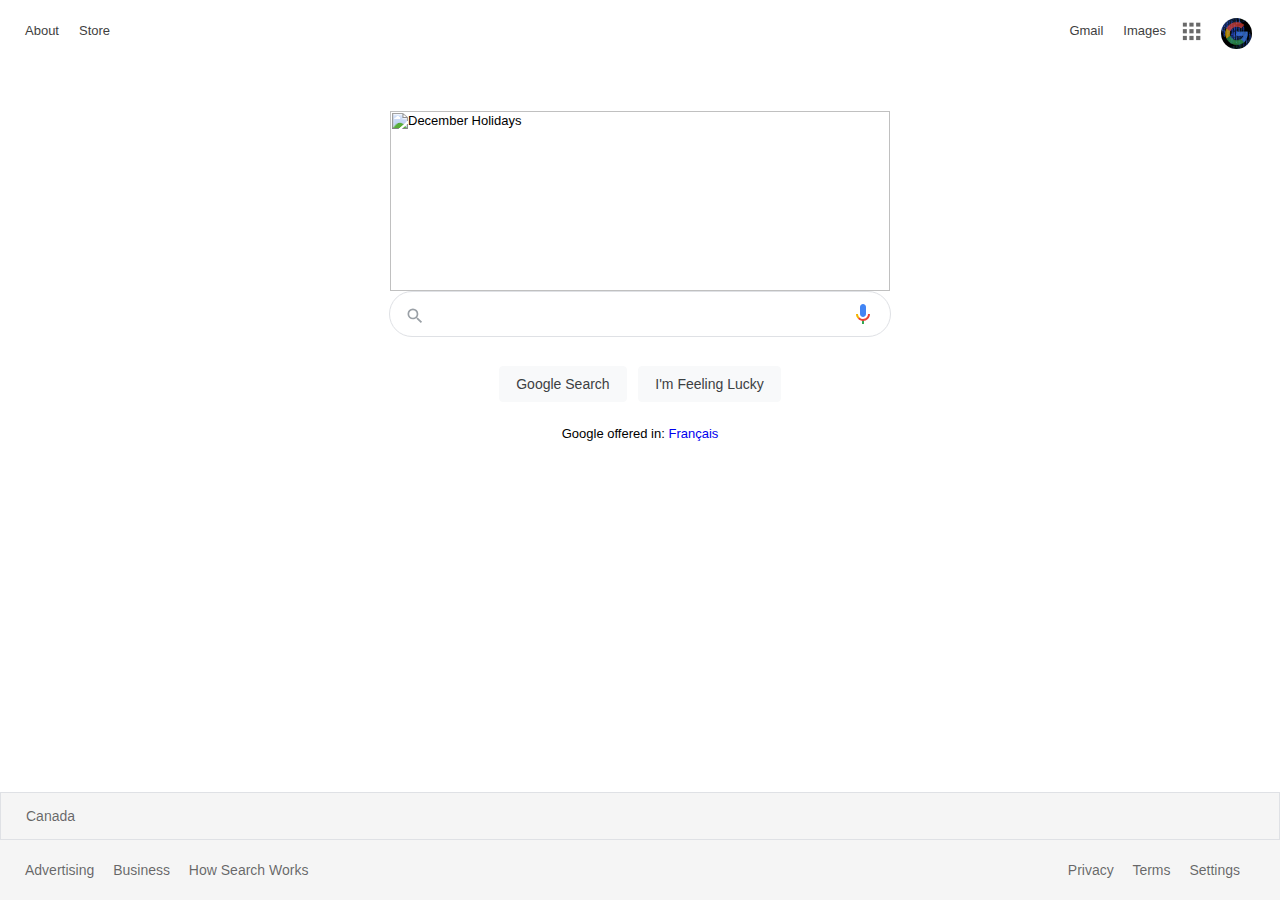
==== theOdinProject/google-homepage/googleForgeryHome.html @ af0cce90 "add Odin folder and reorganize" ====
<head>
<style>
    body {
        font-size: small;
        font-family: arial, sans-serif;
        margin: 0;
    }

    header {
        display: flex;
        flex-wrap: nowrap;
    }

    main {
        display: flex;
        flex-direction: column;
        align-items: center;
        justify-content: space-evenly;
        margin-top: 50px;
    }

    footer {
        display: flex;
        flex-direction: column;
        background-color: #f5f5f5;
        position: absolute;
        bottom: 0;
        width:100%;
        color: rgba(29, 29, 31, 0.678);
        font-weight: 150;
        font-size: 14px;
    }

    a {
        text-decoration: none;
        cursor: pointer;
    }
    a:hover {
        text-decoration: underline;
    }

    .headerleft {
        display: flex;
        align-items: center;
        height: 20px;
        margin-top: 20px;
        margin-left: 5px;
    }

    .headerright {
        position: absolute;
        right: 20px;
        display: flex;
        align-items: center;
        height: 20px;
        margin-top: 20px;
    }

    .headerlinks {
        padding-left: 20px;
        color: #3f3f3f;
    }

    .icon {
        flex:1 0 auto;
        display:flex;
        align-items:center;
        border:0;
        background:transparent;
        outline:none;
        padding:0 15px;
        height: 24px;
        width: 24px;
    }

    .apps {
        display: inline-block;
        fill: currentColor;
        color: #696969;
        height: 25px;
        width: 25px;
        padding-right: 0;
        cursor: pointer;
        transform: scale(0.9);
        align-self: baseline;
    }

    #profilePicture {
        height: 31px;
        width: 31px;
        border-radius: 50%;
        object-fit: cover;
        cursor: pointer;
        align-self: baseline;
    }

    .logo {
        padding-top: 21px;
        cursor: pointer;
    }

    .searchbar {
        background: #fff;
        display: flex;
        align-items: center;
        border: 1px solid #dfe1e5;
        box-shadow: none;
        border-radius: 24px;
        z-index: 3;
        height: 44px;
        width: 75%;
        max-width: 500px;
        min-width: 400px;
    }
    
    .searchbar:hover {
        box-shadow: 0px 1px 6px rgba(32,33,36,.28);
        border-color: rgba(223,225,229,0);
    }


    #magnifyingglass {
        display: inline-block;
        fill: currentColor;
        line-height: 24px;
        position: relative;
        margin-top: 3px;
        color: #9aa0a6;
        height: 20px;
        width: 20px;
    }

    .field {
        background-color: transparent;
        border: none;
        margin: 0;
        padding: 0;
        color: rgba(0,0,0,.87);
        outline: none;
        display: flex;
        flex: 100%;
        margin-top: 0px;
        font-size: 16px;
    }

    #microphone {
        height: 24px;
        width: 24px;
        cursor:pointer;
        vertical-align: middle;
    }

    .buttons {
        padding-top: 18px;
        top: 53px;
        z-index: 0;
    }

    .searchbutton {
        background-color: #f8f9fa;
        border: 1px solid #f8f9fa;
        border-radius: 4px;
        color: #3c4043;
        font-family: arial,sans-serif;
        font-size: 14px;
        margin: 11px 4px;
        padding: 0 16px;
        line-height: 27px;
        height: 36px;
        min-width: 54px;
        text-align: center;
        cursor: pointer;
        user-select: none;
    }

    .searchbutton:hover {
        box-shadow: 0px 0px 2px rgba(32,33,36,.28);
        border-color: rgba(223,225,229,0);
    }

    .language:visited {
        color: #609;
    }

    .footer1 {
        padding: 15px 25px;
        margin: 0;
        border: 1px solid #dfe1e5;
    }

    .footer2 {
        padding: 15px 25px;
        display: flex;
        flex-direction: row;
        justify-content: space-between;
    }

    .footer2left .footer2right {
        width: 400px;
    }

    @media(max-width: 800px) {
        .footer2{
            flex-direction: column-reverse;
            align-items: center;
        }
    }


    .footerlinks {
        color: rgba(29, 29, 31, 0.678);
        padding-right: 15px;
        line-height: 30px;
    }


</style>
</head>

<body>
    <header>
        <div class="headerleft">
            <a class="headerlinks" href="https://about.google/">About</a>
            <a class="headerlinks" href="https://store.google.com/CA">Store</a> 
        </div>

        <div class="headerright">
            <a class="headerlinks" href="https://mail.google.com/mail/">Gmail</a>
            <a class="headerlinks" href="https://www.google.ca/imghp">Images</a>
            <div class="apps icon">
                <span class="apps">
                    <svg focusable="false" xmlns="http://www.w3.org/2000/svg" viewBox="0 0 24 24">
                        <rect x="0" y="0" width="5" height="5"></rect>
                        <rect x="8" y="0" width="5" height="5"></rect>
                        <rect x="16" y="0" width="5" height="5"></rect>

                        <rect x="0" y="8" width="5" height="5"></rect>
                        <rect x="8" y="8" width="5" height="5"></rect>
                        <rect x="16" y="8" width="5" height="5"></rect>

                        <rect x="0" y="16" width="5" height="5"></rect>
                        <rect x="8" y="16" width="5" height="5"></rect>
                        <rect x="16" y="16" width="5" height="5"></rect>
                    </svg>
                </span>
                
            </div> 
            <div class="icon">
                <img id="profilePicture" src="assets/google-account-security-100832892-large.jpg" alt="Profile Picture" title="Profile Picture">                
            </div> 
        </div> 
    </header>

    <main>
        <div >
            <img class="logo" src="/assets/december-holidays-days-2-30-6753651837108830.3-law.gif" alt="December Holidays" title="December Holidays" width="500" height="180" border="0">
        </div>

        <div class="searchbar">
            <div class="icon">
                <span id="magnifyingglass">
                    <svg focusable="false" xmlns="http://www.w3.org/2000/svg" viewBox="0 0 24 24">
                        <path d="M15.5 14h-.79l-.28-.27A6.471 6.471 0 0 0 16 9.5 6.5 6.5 0 1 0 9.5 16c1.61 0 3.09-.59 4.23-1.57l.27.28v.79l5 4.99L20.49 19l-4.99-5zm-6 0C7.01 14 5 11.99 5 9.5S7.01 5 9.5 5 14 7.01 14 9.5 11.99 14 9.5 14z">
                        </path>
                    </svg>
                </span>
            </div>
            
            <input class="field" type="text" title="Search" maxlength="2048"/>
            
            <div class="icon">
                <svg id="microphone" focusable="false" viewBox="0 0 24 24" xmlns="http://www.w3.org/2000/svg">
                    <path d="m12 15c1.66 0 3-1.31 3-2.97v-7.02c0-1.66-1.34-3.01-3-3.01s-3 1.34-3 3.01v7.02c0 1.66 1.34 2.97 3 2.97z" fill="#4285f4"></path>
                    <path d="m11 18.08h2v3.92h-2z" fill="#34a853"></path>
                    <path d="m7.05 16.87c-1.27-1.33-2.05-2.83-2.05-4.87h2c0 1.45 0.56 2.42 1.47 3.38v0.32l-1.15 1.18z" fill="#f4b400"></path>
                    <path d="m12 16.93a4.97 5.25 0 0 1 -3.54 -1.55l-1.41 1.49c1.26 1.34 3.02 2.13 4.95 2.13 3.87 0 6.99-2.92 6.99-7h-1.99c0 2.92-2.24 4.93-5 4.93z" fill="#ea4335"></path>
                </svg>
            </div>
        </div>
            
        <div class="buttons">
            <button class="searchbutton" type="submit">Google Search</button>
            <button class="searchbutton" type="submit">I'm Feeling Lucky</button>    
        </div>

        <div id="French">
            <p>Google offered in: <a class="language" href="https://www.google.com/setprefs?sig=0_OnHGNsNqIe9zap06OiN8fGV8UEg%3D&hl=fr&source=homepage&sa=X&ved=0ahUKEwjSuN7_qsvtAhUQCawKHUEfAEsQ2ZgBCBI">Français</a></p>
        </div>
    </main>
        
    <footer>
        <p class="footer1">Canada</p>
        <div class="footer2">
            <div class="footer2left">
                <a class="footerlinks" href="https://www.google.com/intl/en_ca/ads/">Advertising</a>
                <a class="footerlinks" href="https://www.google.com/services/">Business</a> 
                <a class="footerlinks" href="https://google.com/search/howsearchworks/">How Search Works</a>
                
            </div>
    
            <div class="footer2right">
                <a class="footerlinks" href="https://policies.google.com/privacy">Privacy</a>
                <a class="footerlinks" href="https://policies.google.com/terms">Terms</a> 
                <a class="footerlinks" href="https://www.google.com/preferences">Settings</a> 
            </div>
        </div>
    </footer>

</body>
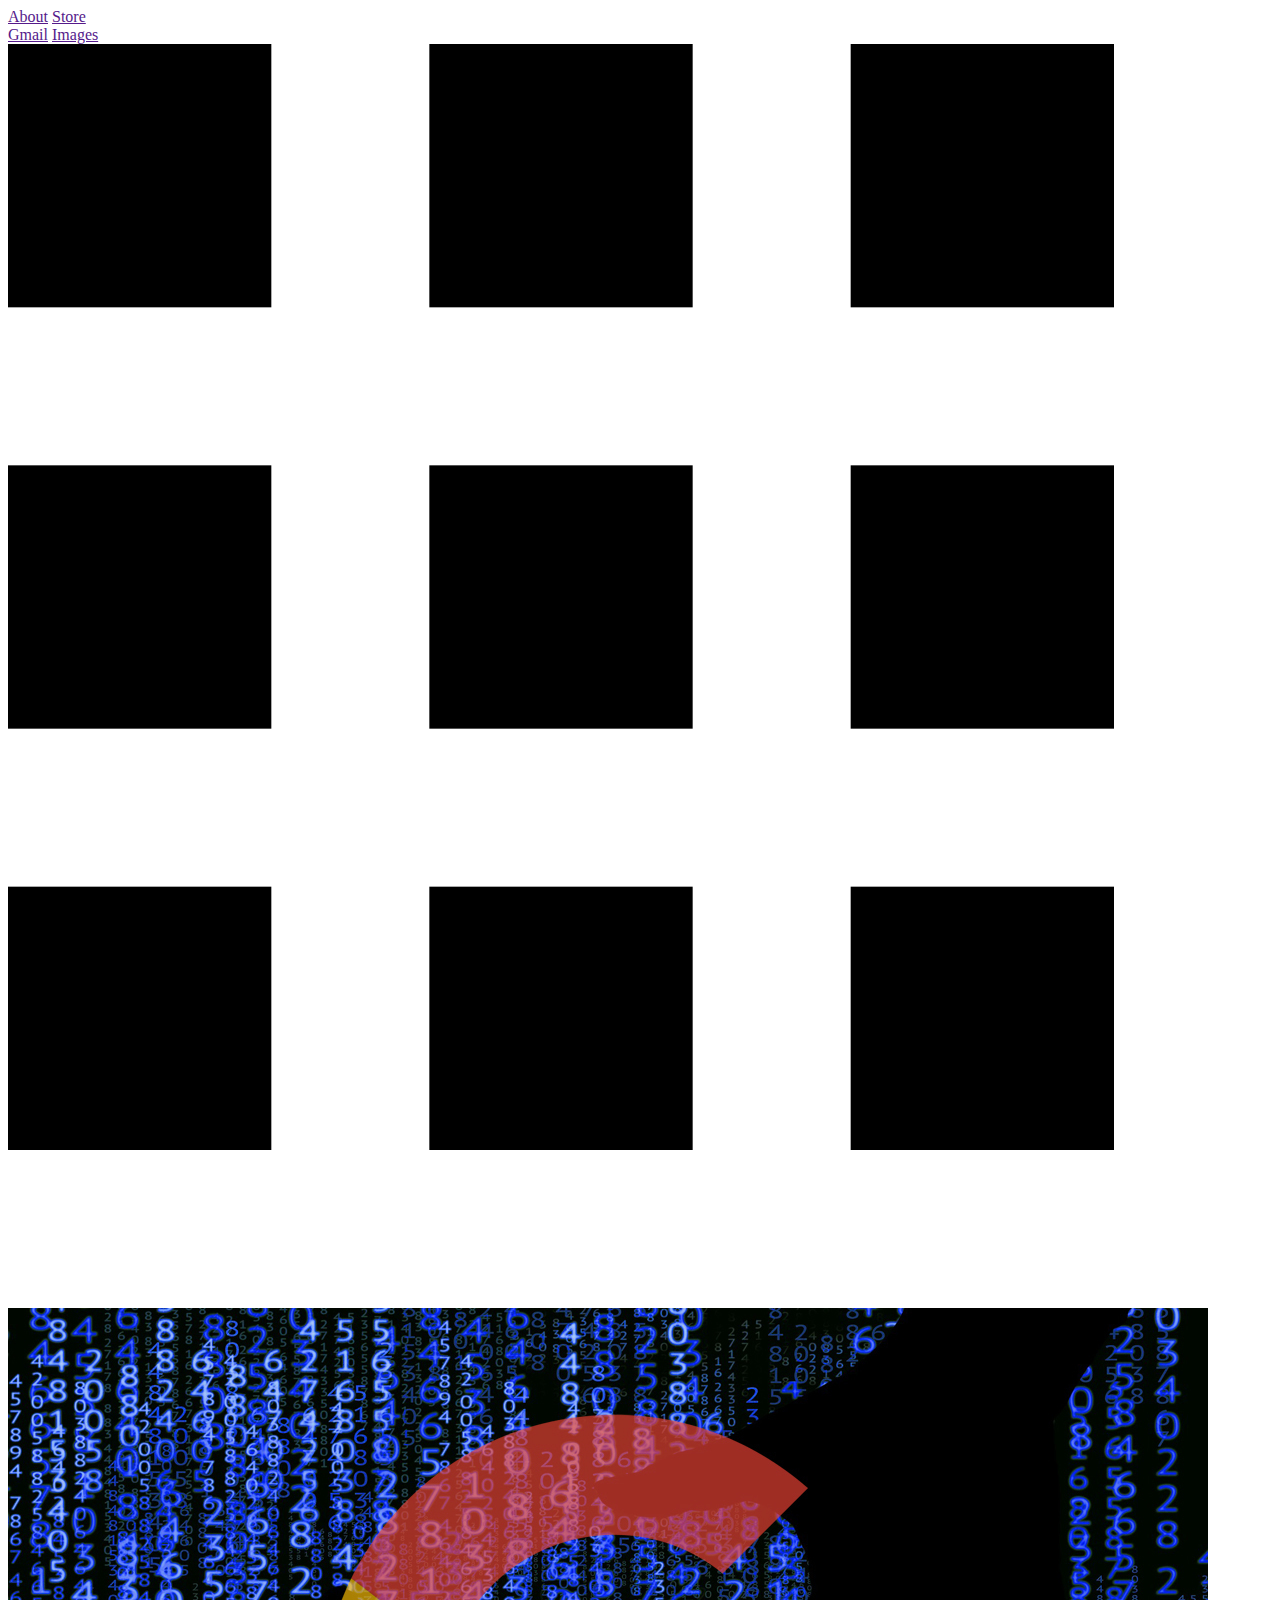
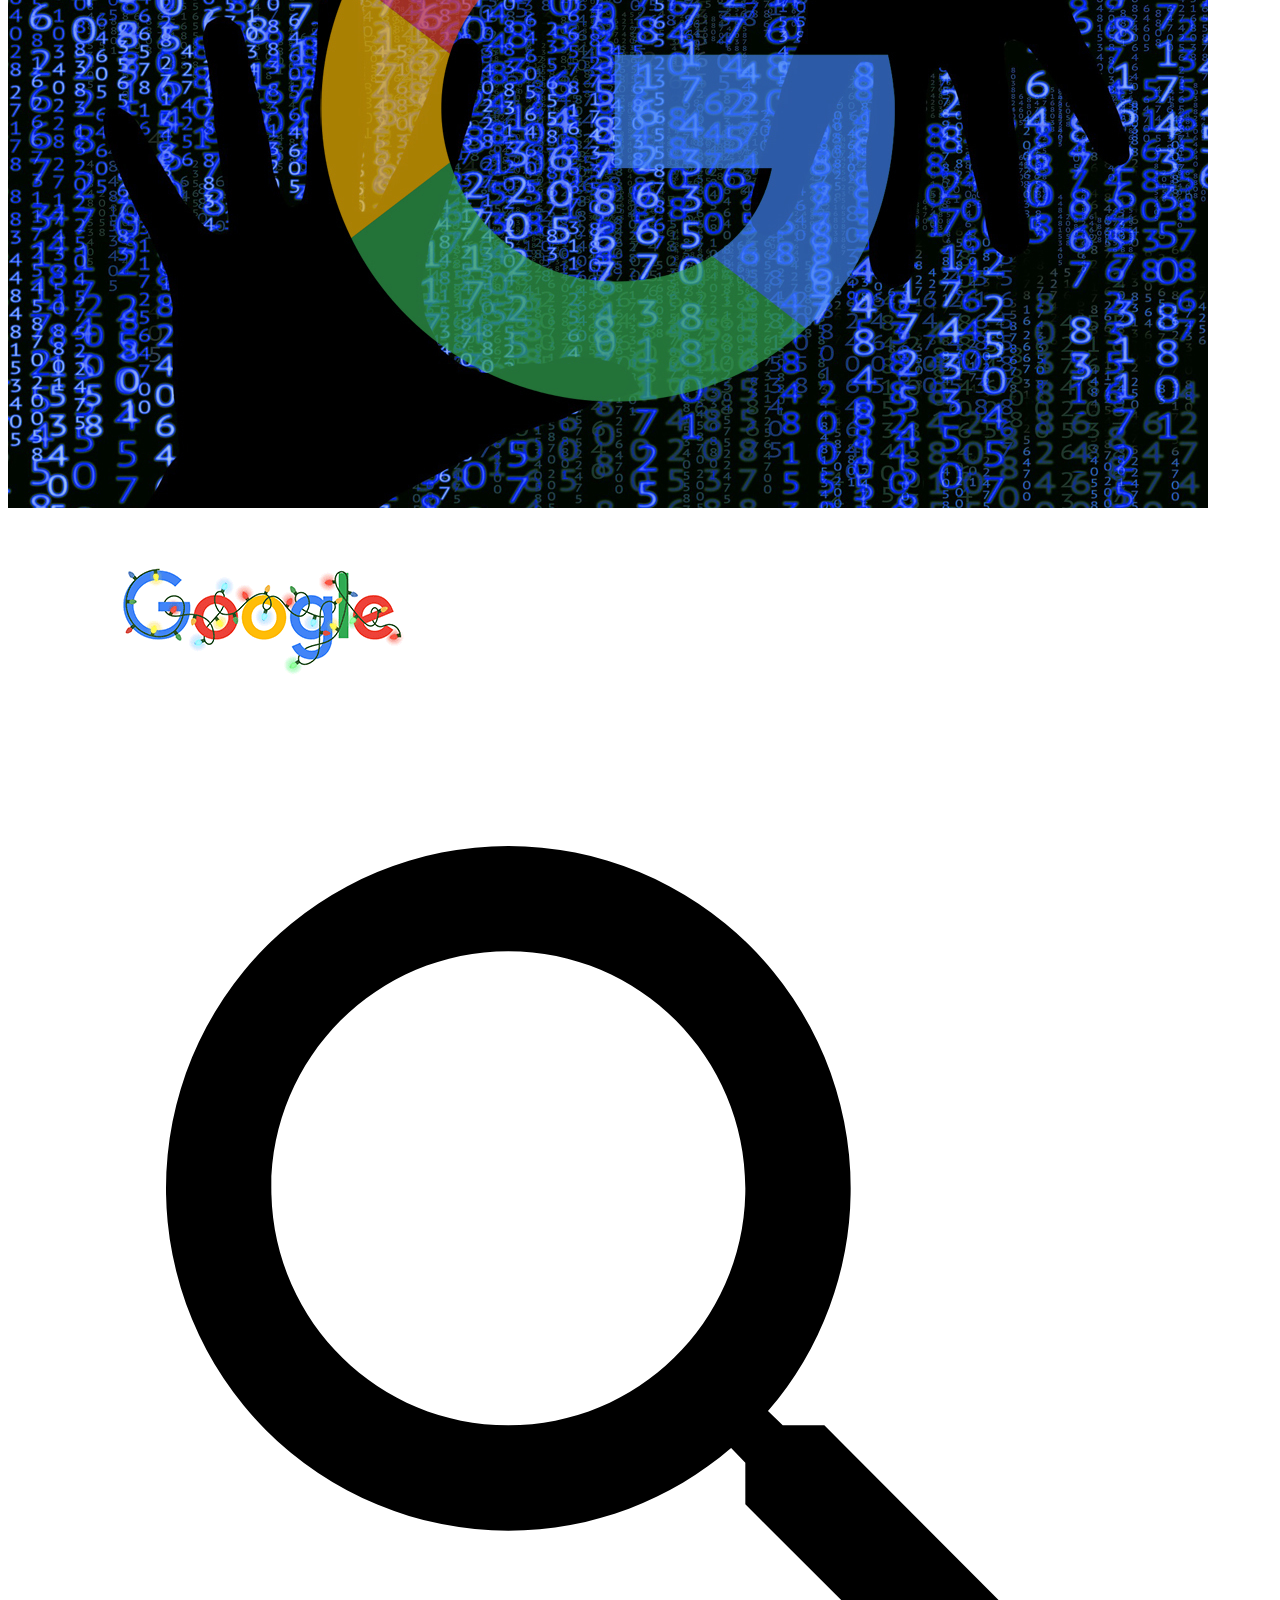
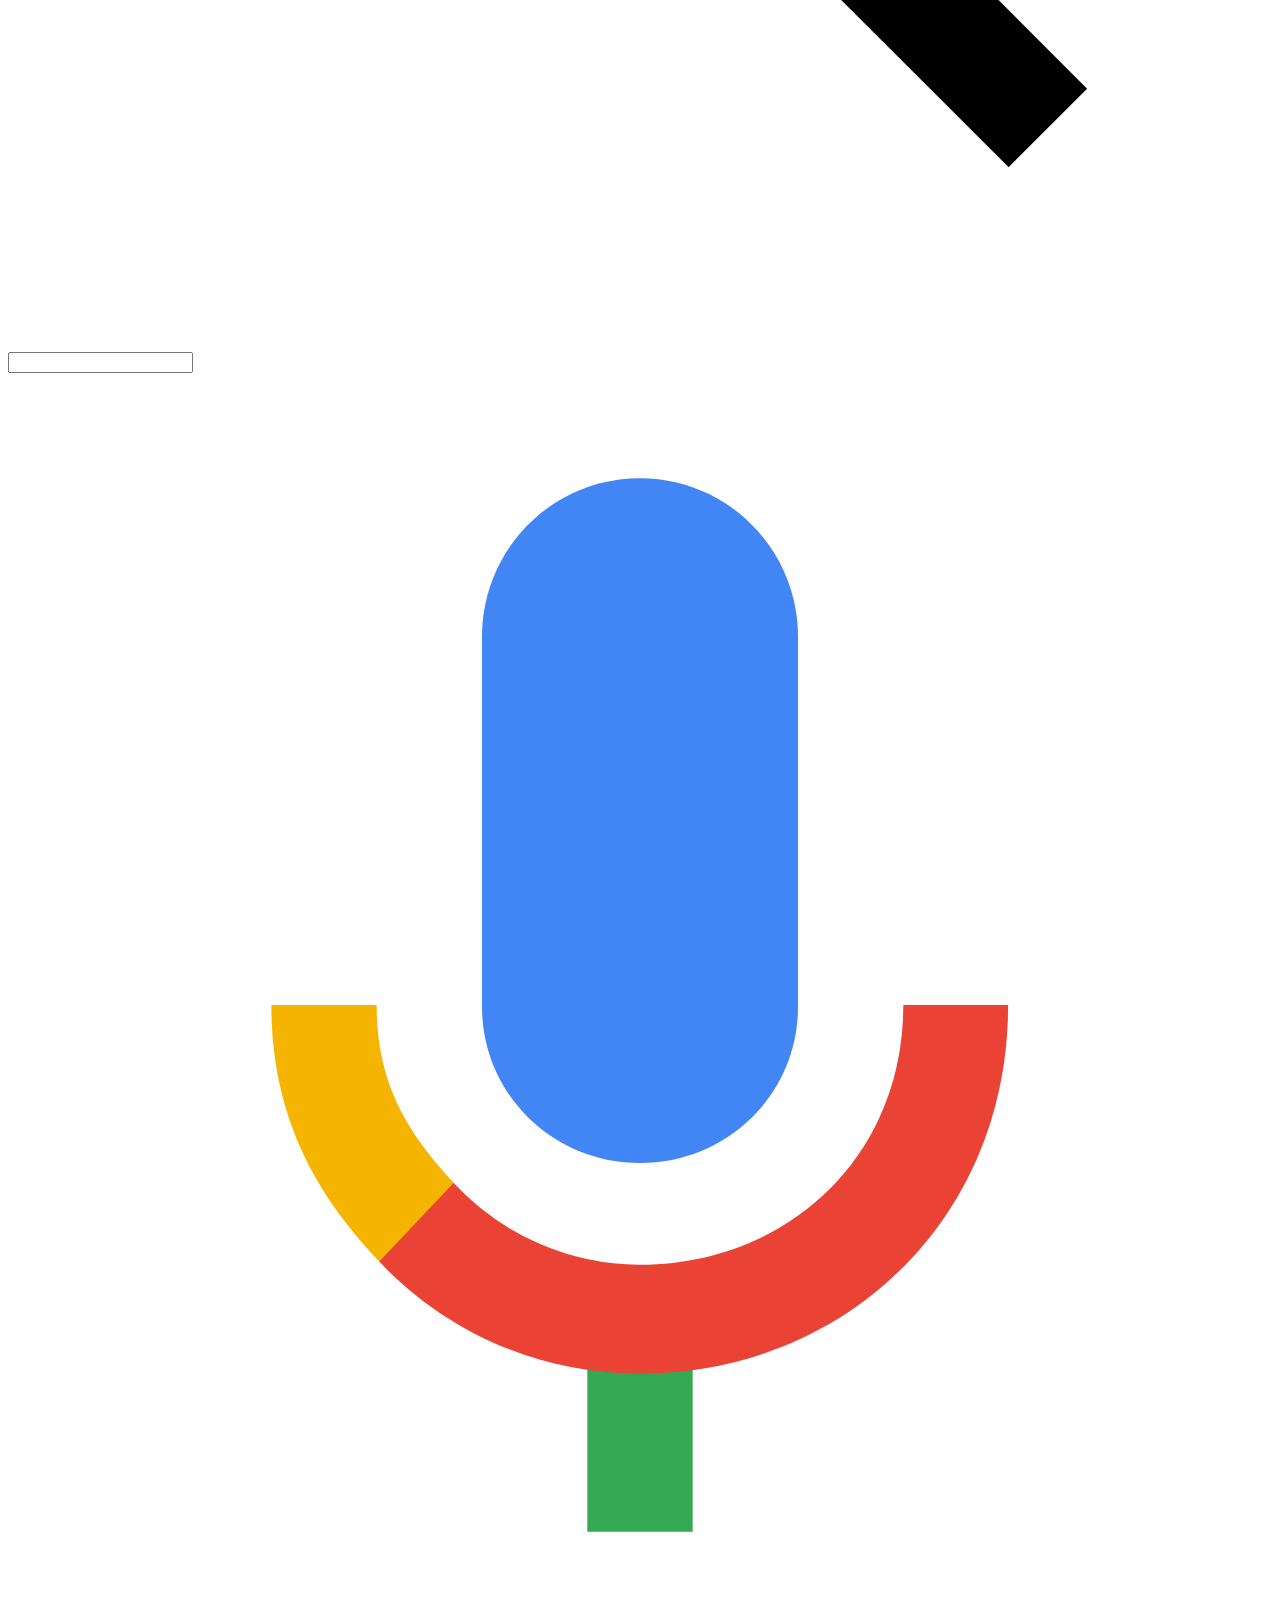
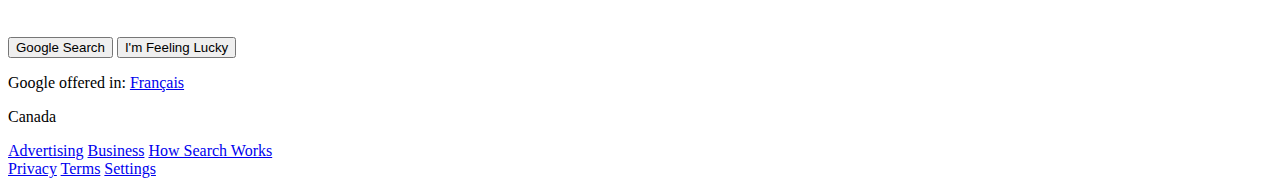
==== commit a7629ff8: "make links relative" ====
--- a/theOdinProject/google-homepage/googleForgeryHome.html
+++ b/theOdinProject/google-homepage/googleForgeryHome.html
@@ -1,232 +1,17 @@
 <head>
-<style>
-    body {
-        font-size: small;
-        font-family: arial, sans-serif;
-        margin: 0;
-    }
-
-    header {
-        display: flex;
-        flex-wrap: nowrap;
-    }
-
-    main {
-        display: flex;
-        flex-direction: column;
-        align-items: center;
-        justify-content: space-evenly;
-        margin-top: 50px;
-    }
-
-    footer {
-        display: flex;
-        flex-direction: column;
-        background-color: #f5f5f5;
-        position: absolute;
-        bottom: 0;
-        width:100%;
-        color: rgba(29, 29, 31, 0.678);
-        font-weight: 150;
-        font-size: 14px;
-    }
-
-    a {
-        text-decoration: none;
-        cursor: pointer;
-    }
-    a:hover {
-        text-decoration: underline;
-    }
-
-    .headerleft {
-        display: flex;
-        align-items: center;
-        height: 20px;
-        margin-top: 20px;
-        margin-left: 5px;
-    }
-
-    .headerright {
-        position: absolute;
-        right: 20px;
-        display: flex;
-        align-items: center;
-        height: 20px;
-        margin-top: 20px;
-    }
-
-    .headerlinks {
-        padding-left: 20px;
-        color: #3f3f3f;
-    }
-
-    .icon {
-        flex:1 0 auto;
-        display:flex;
-        align-items:center;
-        border:0;
-        background:transparent;
-        outline:none;
-        padding:0 15px;
-        height: 24px;
-        width: 24px;
-    }
-
-    .apps {
-        display: inline-block;
-        fill: currentColor;
-        color: #696969;
-        height: 25px;
-        width: 25px;
-        padding-right: 0;
-        cursor: pointer;
-        transform: scale(0.9);
-        align-self: baseline;
-    }
-
-    #profilePicture {
-        height: 31px;
-        width: 31px;
-        border-radius: 50%;
-        object-fit: cover;
-        cursor: pointer;
-        align-self: baseline;
-    }
-
-    .logo {
-        padding-top: 21px;
-        cursor: pointer;
-    }
-
-    .searchbar {
-        background: #fff;
-        display: flex;
-        align-items: center;
-        border: 1px solid #dfe1e5;
-        box-shadow: none;
-        border-radius: 24px;
-        z-index: 3;
-        height: 44px;
-        width: 75%;
-        max-width: 500px;
-        min-width: 400px;
-    }
-    
-    .searchbar:hover {
-        box-shadow: 0px 1px 6px rgba(32,33,36,.28);
-        border-color: rgba(223,225,229,0);
-    }
-
-
-    #magnifyingglass {
-        display: inline-block;
-        fill: currentColor;
-        line-height: 24px;
-        position: relative;
-        margin-top: 3px;
-        color: #9aa0a6;
-        height: 20px;
-        width: 20px;
-    }
-
-    .field {
-        background-color: transparent;
-        border: none;
-        margin: 0;
-        padding: 0;
-        color: rgba(0,0,0,.87);
-        outline: none;
-        display: flex;
-        flex: 100%;
-        margin-top: 0px;
-        font-size: 16px;
-    }
-
-    #microphone {
-        height: 24px;
-        width: 24px;
-        cursor:pointer;
-        vertical-align: middle;
-    }
-
-    .buttons {
-        padding-top: 18px;
-        top: 53px;
-        z-index: 0;
-    }
-
-    .searchbutton {
-        background-color: #f8f9fa;
-        border: 1px solid #f8f9fa;
-        border-radius: 4px;
-        color: #3c4043;
-        font-family: arial,sans-serif;
-        font-size: 14px;
-        margin: 11px 4px;
-        padding: 0 16px;
-        line-height: 27px;
-        height: 36px;
-        min-width: 54px;
-        text-align: center;
-        cursor: pointer;
-        user-select: none;
-    }
-
-    .searchbutton:hover {
-        box-shadow: 0px 0px 2px rgba(32,33,36,.28);
-        border-color: rgba(223,225,229,0);
-    }
-
-    .language:visited {
-        color: #609;
-    }
-
-    .footer1 {
-        padding: 15px 25px;
-        margin: 0;
-        border: 1px solid #dfe1e5;
-    }
-
-    .footer2 {
-        padding: 15px 25px;
-        display: flex;
-        flex-direction: row;
-        justify-content: space-between;
-    }
-
-    .footer2left .footer2right {
-        width: 400px;
-    }
-
-    @media(max-width: 800px) {
-        .footer2{
-            flex-direction: column-reverse;
-            align-items: center;
-        }
-    }
-
-
-    .footerlinks {
-        color: rgba(29, 29, 31, 0.678);
-        padding-right: 15px;
-        line-height: 30px;
-    }
-
-
-</style>
+    <link rel="stylesheet" href="style.css">
 </head>
 
 <body>
     <header>
         <div class="headerleft">
-            <a class="headerlinks" href="https://about.google/">About</a>
-            <a class="headerlinks" href="https://store.google.com/CA">Store</a> 
+            <a class="headerlinks" href="">About</a>
+            <a class="headerlinks" href="">Store</a> 
         </div>
 
         <div class="headerright">
-            <a class="headerlinks" href="https://mail.google.com/mail/">Gmail</a>
-            <a class="headerlinks" href="https://www.google.ca/imghp">Images</a>
+            <a class="headerlinks" href="">Gmail</a>
+            <a class="headerlinks" href="">Images</a>
             <div class="apps icon">
                 <span class="apps">
                     <svg focusable="false" xmlns="http://www.w3.org/2000/svg" viewBox="0 0 24 24">
@@ -253,7 +38,7 @@
 
     <main>
         <div >
-            <img class="logo" src="/assets/december-holidays-days-2-30-6753651837108830.3-law.gif" alt="December Holidays" title="December Holidays" width="500" height="180" border="0">
+            <img class="logo" src="assets/december-holidays-days-2-30-6753651837108830.3-law.gif" alt="December Holidays" title="December Holidays" width="500" height="180" border="0">
         </div>
 
         <div class="searchbar">
